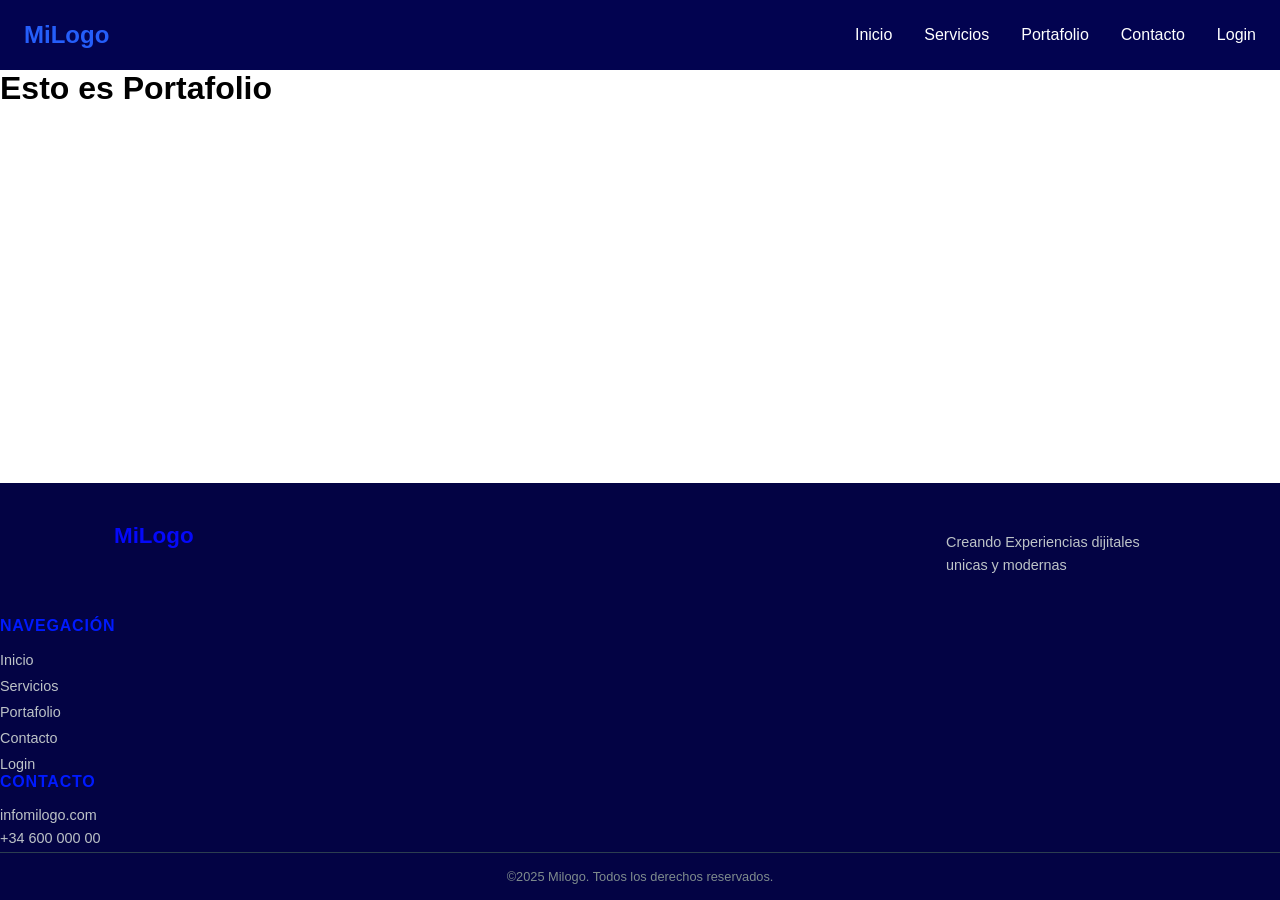
==== portafolio.html @ 83079fa4 "modificacion del script  y agregar login" ====
<!DOCTYPE html>
<html lang="es">

<head>
<!DOCTYPE html>
<html lang="es">

<head>
    <meta charset="UTF-8">
    <meta name="viewport" content="width=device-width, initial-scale=1.0">
    <title>Menú Moderno Responsivo</title>
    <link rel="shortcut icon" href="assets/img/favicon.png" type="image/x-icon">
    <link rel="stylesheet" href="style.css">
</head>

<body>

    <header class="header">
        <nav class="navbar">
            <a href="index.html" class="logo">MiLogo</a>

            <ul class="nav-menu">
                <li class="nav-item"><a href="index.html" class="nav-link">Inicio</a></li>
                <li class="nav-item"><a href="servicios.html" class="nav-link">Servicios</a></li>
                <li class="nav-item"><a href="portafolio.html" class="nav-link">Portafolio</a></li>
                <li class="nav-item"><a href="contacto.html" class="nav-link">Contacto</a></li>
                <li class="nav-item"><a href="login.html" class="nav-link">Login</a></li>
            </ul>

            <div class="hamburger">
                <span class="bar"></span>
                <span class="bar"></span>
                <span class="bar"></span>
            </div>
        </nav>
    </header>
    <h1>Esto es Portafolio</h1>
        <footer class="footer">
        <div class="footer-container">
            <span class="footer-logo">MiLogo</span>
            <p class="footer-desc">Creando Experiencias dijitales unicas y modernas</p>
        </div>
        <div class="footer-links">
            <h4 class="footer-title">Navegación</h4>
            <ul>
                <li><a href="index.html">Inicio</a></li>
                <li><a href="servicios.html">Servicios</a></li>
                <li><a href="portafolio.html">Portafolio</a></li>
                <li><a href="contacto.html">Contacto</a></li>
                <li><a href="login.html">Login</a></li>
            </ul>
        </div>
        <div class="footer-contact">
            <h4 class="footer-title">Contacto</h4>
            <p>infomilogo.com</p>
            <p>+34 600 000 00</p>
        </div>
        <div class="footer-bottom">
            <p>&copy;2025 Milogo. Todos los derechos reservados.</p>
        </div>
    </footer>

    <script src="script.js"></script>
</body>

</html>
---- style.css ----
/* Reset básico para limpiar márgenes del navegador */

* {
    margin: 0;
    padding: 0;
    box-sizing: border-box;
}


/* ========================== */


/* NUEVO: html y body al 100% de altura para que el footer pueda pegarse al fondo */


/* ========================== */

html,
body {
    height: 100%;
}


/* ========================== */


/* NUEVO: Convertimos body en un contenedor flex en columna */


/* Esto empuja el footer hacia abajo aunque haya poco contenido */


/* ========================== */

body {
    font-family: 'Segoe UI', Tahoma, Geneva, Verdana, sans-serif;
    display: flex;
    flex-direction: column;
    min-height: 100vh;
    /* Ocupa al menos toda la pantalla */
}


/* Estilos del Header/Navbar */

.header {
    background-color: #020350;
    color: white;
    padding: 0 1.5rem;
}

.navbar {
    display: flex;
    justify-content: space-between;
    align-items: center;
    height: 70px;
}

.logo {
    font-size: 1.5rem;
    font-weight: bold;
    color: #255efa;
    text-decoration: none;
}

.nav-menu {
    display: flex;
    list-style: none;
    gap: 2rem;
}

.nav-link {
    color: #fff;
    text-decoration: none;
    transition: 0.3s;
}

.nav-link:hover {
    color: #1900ff;
}


/* Estilos del Menú Hamburguesa (Oculto por defecto) */

.hamburger {
    display: none;
    cursor: pointer;
}

.bar {
    display: block;
    width: 25px;
    height: 3px;
    margin: 5px auto;
    background-color: rgb(6, 31, 252);
    transition: 0.3s;
}


/* Responsividad: Pantallas móviles */

@media (max-width: 768px) {
    .hamburger {
        display: block;
    }
    /* Transformamos el menú en una columna lateral o desplegable */
    .nav-menu {
        position: fixed;
        left: -100%;
        top: 70px;
        flex-direction: column;
        background-color: #231e63;
        width: 100%;
        text-align: center;
        transition: 0.3s;
        box-shadow: 0 10px 27px rgba(0, 0, 0, 0.05);
    }
    .nav-menu.active {
        left: 0;
    }
    .nav-item {
        margin: 2.5rem 0;
    }
}

.hero-video {
    position: relative;
    width: 100%;
    height: calc(100vh - 70px);
    overflow: hidden;
    display: flex;
    align-items: center;
    justify-content: center;
}

.hero-video__bg {
    position: absolute;
    top: 0%;
    left: 0%;
    width: 100%;
    height: 100%;
    object-fit: cover;
    z-index: 0;
}

.hero-video__overlay {
    position: absolute;
    top: 0;
    left: 0;
    width: 100%;
    height: 100%;
    background-color: rgba(0, 0, 0, 0.5);
    z-index: 1;
}

.hero-video__content {
    position: relative;
    z-index: 2;
    text-align: center;
    color: #fff;
    padding: 0 1.5rem;
}

.hero-video__title {
    font-size: 3rem;
    font-weight: bold;
    margin-bottom: 1rem;
    text-shadow: 0 2px 8px rgba(0, 0, 0, 0.5);
}

.hero-video__subtitle {
    font-size: 1.2rem;
    margin-bottom: 2rem;
    opacity: 0.9;
}

.hero-video__btn {
    display: inline-block;
    padding: 0.8rem 2rem;
    background-color: #3498db;
    color: #fff;
    text-decoration: none;
    font-size: 1rem;
    font-weight: 600;
    transition: background-color 0.3s transform 0.2s;
}

.hero-video__btn:hover{
    background-color: #2980b9;
    transform: translateY(-2px);
}

@media ( max-width: 768px) {
    .hero-video__title {
        font-size: 2rem;
    }
    .hero-video__subtitle {
        font-size: 1rem;
    }
}
/* ================================================ */
/* NUEVO: Estilos completos del Footer              */
/* ================================================ */

.footer {
    background-color: #030344;
    /* Un tono más oscuro que el header para diferenciarlo */
    color: #bdc3c7;
    /* Gris claro para el texto */
    margin-top: auto;
    /* CLAVE: empuja el footer al fondo cuando hay poco contenido */
}


/* Contenedor principal del footer con layout de 3 columnas */

.footer-container {
    display: flex;
    justify-content: space-between;
    align-items: flex-start;
    flex-wrap: wrap;
    /* Se adapta a pantallas pequeñas */
    gap: 2rem;
    max-width: 1100px;
    margin: 0 auto;
    padding: 2.5rem 1.5rem;
}


/* --- Columna de la marca --- */

.footer-logo {
    font-size: 1.4rem;
    font-weight: bold;
    color: #0509fa;
}

.footer-desc {
    margin-top: 0.5rem;
    font-size: 0.9rem;
    line-height: 1.6;
    max-width: 220px;
}


/* --- Columna de enlaces y columna de contacto --- */

.footer-title {
    color: #001aff;
    font-size: 1rem;
    margin-bottom: 1rem;
    text-transform: uppercase;
    letter-spacing: 0.05em;
}

.footer-links ul {
    list-style: none;
    display: flex;
    flex-direction: column;
    gap: 0.5rem;
}

.footer-links a {
    color: #bdc3c7;
    text-decoration: none;
    font-size: 0.9rem;
    transition: color 0.3s;
}

.footer-links a:hover {
    color: #2600ff;
    /* El mismo rojo de hover que el navbar */
}

.footer-contact p {
    font-size: 0.9rem;
    margin-bottom: 0.4rem;
}


/* --- Barra inferior con copyright --- */

.footer-bottom {
    border-top: 1px solid #2c3e50;
    /* Separador sutil */
    text-align: center;
    padding: 1rem 1.5rem;
    font-size: 0.8rem;
    color: #7f8c8d;
}


/* ========================== */


/* NUEVO: Responsividad del footer en móvil */


/* ========================== */

@media (max-width: 768px) {
    .footer-container {
        flex-direction: column;
        /* Apila las columnas verticalmente */
        align-items: center;
        text-align: center;
    }
    .footer-desc {
        max-width: 100%;
    }
}

/*===== BLOQUE NUEVO: ESTILOS LOGIN Y REGISTRO ===== */
/* Contenedor principal para centrar los formularios */
.auth-container {
    display: flex;
    justify-content: center;
    align-items: center;
    padding: 4rem 1.5rem;
    background-image: url(assets/img/optimus.jpg);
    background-size: cover;
    background-position: center;
    min-height: 80vh; /* Asegura que ocupe la mayor parte de la pantalla */
}
/* Caja que contiene las pestañas y los formularios */
.auth-forms {
    background-color: #266bff;
    border-radius: 8px;
    box-shadow: 0 4px 15px rgba(0, 0, 0, 0.1);
    width: 100%;
    max-width: 450px;
    overflow: hidden; /* Para que el borde redondeado afecte a las pestañas */
}

/* Estilos de las pestañas (tabs) */
.auth-tabs {
    display: flex;
    border-bottom: 1px solid #ddd;
}

.auth-tab {
    flex: 1;
    padding: 1rem;
    background: none;
    border: none;
    cursor: pointer;
    font-size: 1rem;
    font-weight: 600;
    color: #7f8c8d;
    transition: all 0.3s;
    border-bottom: 3px solid transparent;
}

.auth-tab:hover {
    color: #2c3e50;
    background-color: #f8f9fa;
}

.auth-tab.active {
    color: #2c3e50;
    border-bottom-color: #3498db; /* Línea azul para la pestaña activa */
}

/* Estilos de los formularios */
.auth-form {
    display: none; /* Oculto por defecto */
    padding: 2rem;
}

.auth-form.active {
    display: block; /* Mostrar cuando está activo */
}

.auth-form h2 {
    margin-bottom: 1.5rem;
    font-size: 1.5rem;
    color: #2c3e50;
    text-align: center;
}

/* Grupos de campos del formulario */
.form-group {
    margin-bottom: 1.2rem;
}

.form-group label {
    display: block;
    margin-bottom: 0.5rem;
    font-weight: 600;
    color: #34495e;
    font-size: 0.9rem;
}

.form-group input {
    width: 100%;
    padding: 0.75rem;
    border: 1px solid #bdc3c7;
    border-radius: 4px;
    font-size: 1rem;
    transition: border-color 0.3s;
}

.form-group input:focus {
    outline: none;
    border-color: #3498db;
    box-shadow: 0 0 0 2px rgba(52, 152, 219, 0.2);
}

/* Botón de envío */
.auth-submit {
    width: 100%;
    padding: 0.75rem;
    background-color: #3d13fc;
    color: white;
    border: none;
    border-radius: 4px;
    font-size: 1rem;
    font-weight: 600;
    cursor: pointer;
    transition: background-color 0.3s;
    margin-top: 0.5rem;
}

.auth-submit:hover {
    background-color: #2714d3;
}

/* Mensajes de éxito/error */
.auth-message {
    margin-top: 1rem;
    text-align: center;
    font-size: 0.9rem;
    min-height: 1.5rem; /* Evita que el layout salte cuando aparece un mensaje */
}

/* Pequeño ajuste para pantallas muy pequeñas */
@media (max-width: 480px) {
    .auth-form {
        padding: 1.5rem;
    }
}
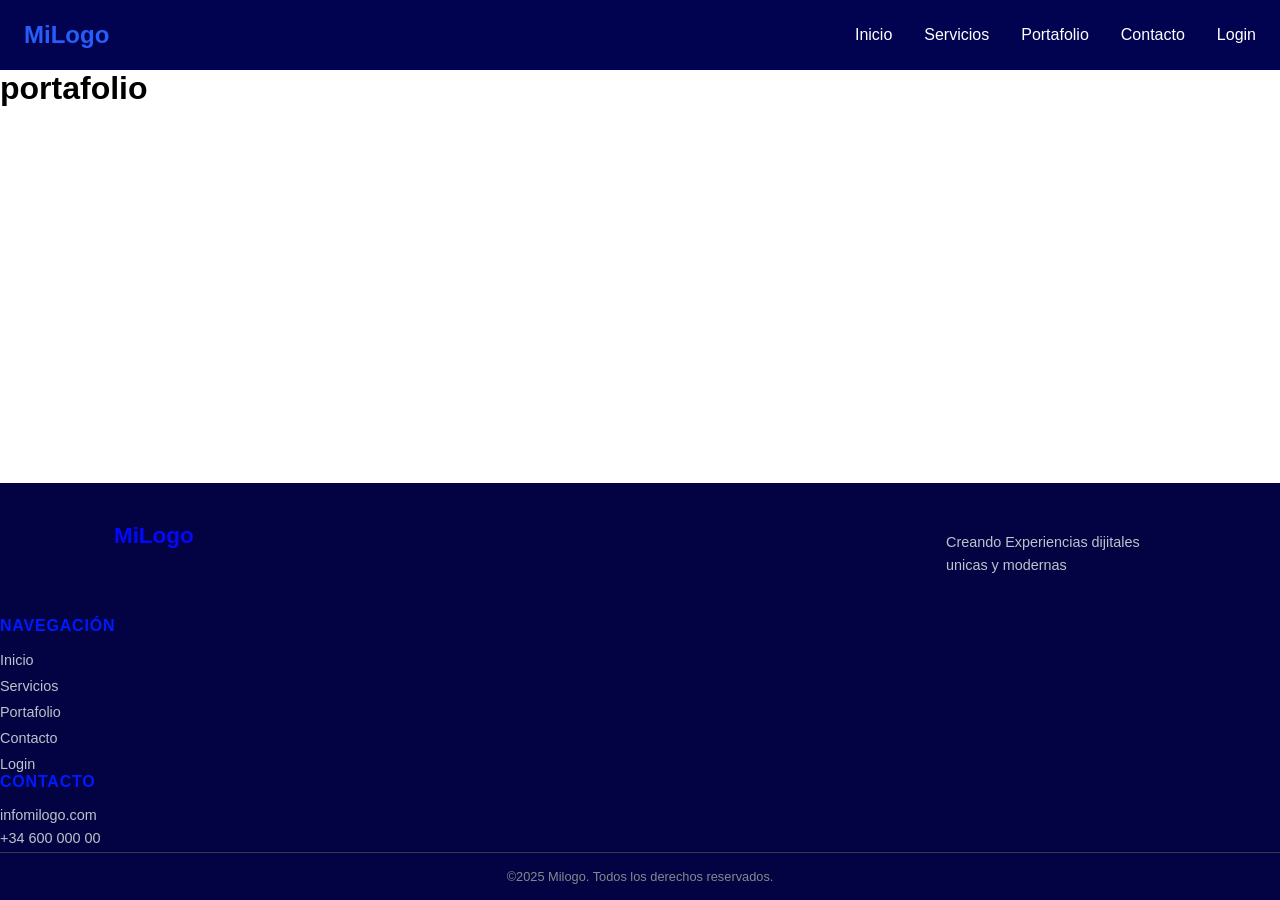
==== commit c5df40d0: "Update contacto and servicios pages with new layout and contact form; replace background image in st" ====
--- a/portafolio.html
+++ b/portafolio.html
@@ -34,8 +34,8 @@
             </div>
         </nav>
     </header>
-    <h1>Esto es Portafolio</h1>
-        <footer class="footer">
+    <main><h1>portafolio</h1></main>
+    <footer class="footer">
         <div class="footer-container">
             <span class="footer-logo">MiLogo</span>
             <p class="footer-desc">Creando Experiencias dijitales unicas y modernas</p>
--- a/style.css
+++ b/style.css
@@ -317,7 +317,7 @@
     justify-content: center;
     align-items: center;
     padding: 4rem 1.5rem;
-    background-image: url(assets/img/optimus.jpg);
+    background-image: url(assets/img/optimus\ prime.jpg);
     background-size: cover;
     background-position: center;
     min-height: 80vh; /* Asegura que ocupe la mayor parte de la pantalla */
@@ -438,4 +438,171 @@
     .auth-form {
         padding: 1.5rem;
     }
+}
+
+.main-services {
+    flex: 1;   
+    background-image: url(assets/img/optimus.jpg);
+    background-size: cover;
+    background-position: center;
+}
+
+.servicios-section {
+  max-width: 1200px;
+  margin: 80px auto;
+  padding: 0 20px;
+  text-align: center;
+  background-size: cover;
+  background-position: center;
+}
+
+.section-title {
+  font-size: 36px;
+  margin-bottom: 10px;
+}
+
+.section-subtitle {
+  color: #64748b;
+  margin-bottom: 50px;
+}
+
+/* GRID */
+.cards-container {
+  display: grid;
+  grid-template-columns: repeat(auto-fit, minmax(280px, 1fr));
+  gap: 30px;
+}
+
+/* CARD */
+.card {
+  background: #0003c4;
+  padding: 30px 25px;
+  border-radius: 16px;
+  box-shadow: 0 10px 25px rgba(0,0,0,0.05);
+  transition: all 0.3s ease;
+  text-align: left;
+}
+
+.card:hover {
+  transform: translateY(-10px);
+  box-shadow: 0 15px 40px rgba(0,0,0,0.08);
+}
+
+.card-icon {
+  font-size: 40px;
+  margin-bottom: 15px;
+}
+
+.card-title {
+  font-size: 20px;
+  margin-bottom: 10px;
+}
+
+.card-desc {
+  color: #64748b;
+  font-size: 14px;
+  margin-bottom: 20px;
+}
+
+/* BOTÓN */
+.card__btn {
+  display: inline-block;
+  padding: 10px 18px;
+  background: #2563eb;
+  color: white;
+  border-radius: 8px;
+  text-decoration: none;
+  font-size: 14px;
+  transition: 0.3s;
+}
+
+.card__btn:hover {
+  background: #1d4ed8;
+}
+
+/* HERO CONTACTO */
+.contacto-hero {
+  background: linear-gradient(135deg, #0a0a5c, #2563eb);
+  color: white;
+  padding: 80px 20px;
+  text-align: center;
+}
+
+/* SECCIÓN CONTACTO */
+.contacto-section {
+  padding: 80px 20px;
+  background: #f5f7fb;
+}
+
+.contacto-container {
+  max-width: 1100px;
+  margin: auto;
+  display: grid;
+  grid-template-columns: repeat(auto-fit, minmax(300px, 1fr));
+  gap: 40px;
+}
+
+/* FORM */
+.contacto-form {
+  background: white;
+  padding: 30px;
+  border-radius: 16px;
+  box-shadow: 0 10px 25px rgba(0,0,0,0.05);
+}
+
+.contacto-form h2 {
+  margin-bottom: 20px;
+}
+
+.input-group {
+  margin-bottom: 15px;
+}
+
+.input-group input,
+.input-group textarea {
+  width: 100%;
+  padding: 12px;
+  border-radius: 8px;
+  border: 1px solid #e2e8f0;
+  outline: none;
+}
+
+.input-group input:focus,
+.input-group textarea:focus {
+  border-color: #2563eb;
+}
+
+/* BOTÓN */
+.btn-enviar {
+  background: #2563eb;
+  color: white;
+  border: none;
+  padding: 12px;
+  border-radius: 8px;
+  width: 100%;
+  cursor: pointer;
+  transition: 0.3s;
+}
+
+.btn-enviar:hover {
+  background: #1d4ed8;
+}
+
+/* INFO */
+.contacto-info {
+  padding: 20px;
+}
+
+.contacto-info h2 {
+  margin-bottom: 15px;
+}
+
+.contacto-info p {
+  margin-bottom: 10px;
+  color: #475569;
+}
+
+.contacto-extra {
+  margin-top: 20px;
+  color: #1e293b;
 }
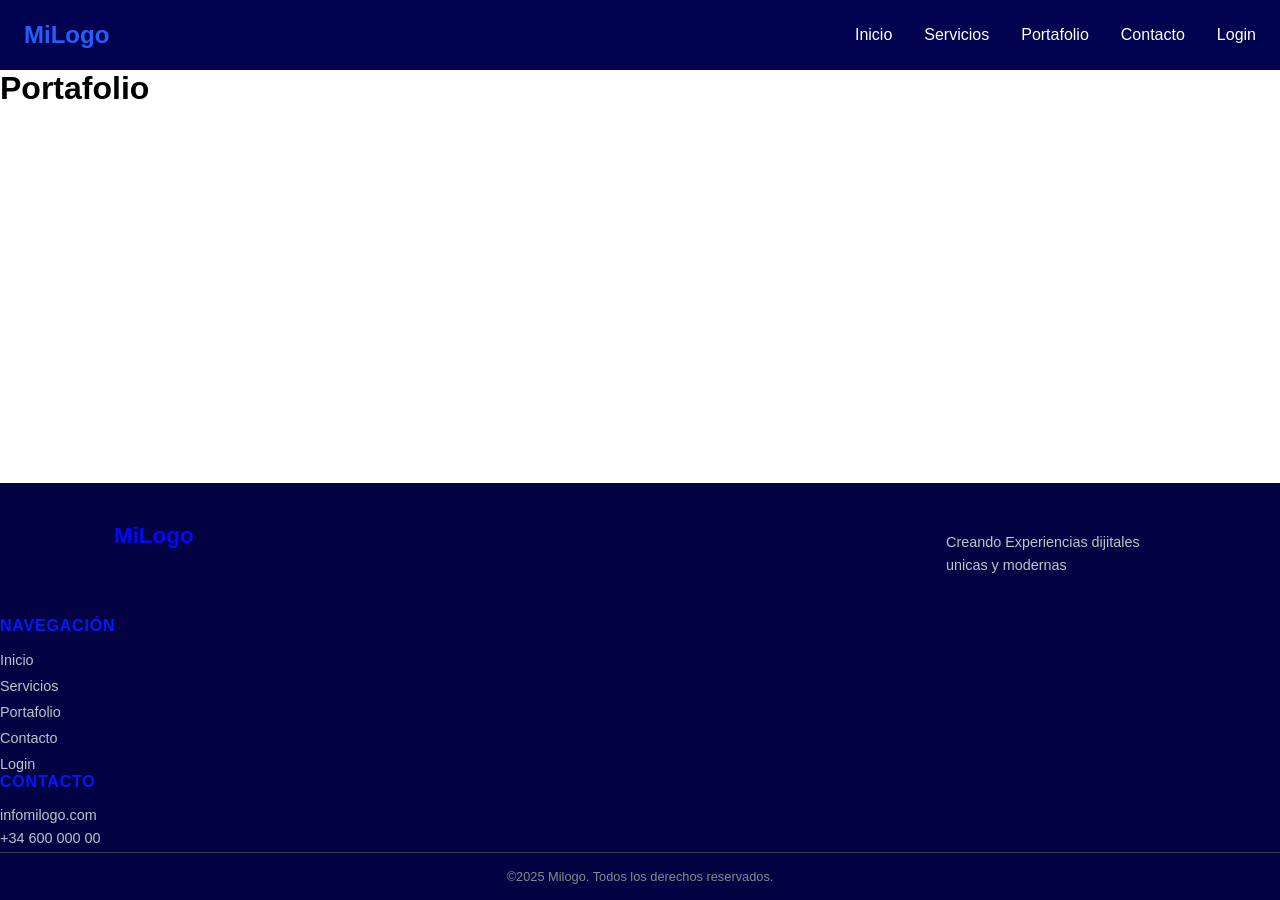
==== commit f9ef31b1: "contacto login servicios y style fueron modificados o agregados" ====
--- a/portafolio.html
+++ b/portafolio.html
@@ -34,7 +34,7 @@
             </div>
         </nav>
     </header>
-    <main><h1>portafolio</h1></main>
+    <main><h1>Portafolio</h1></main>
     <footer class="footer">
         <div class="footer-container">
             <span class="footer-logo">MiLogo</span>
